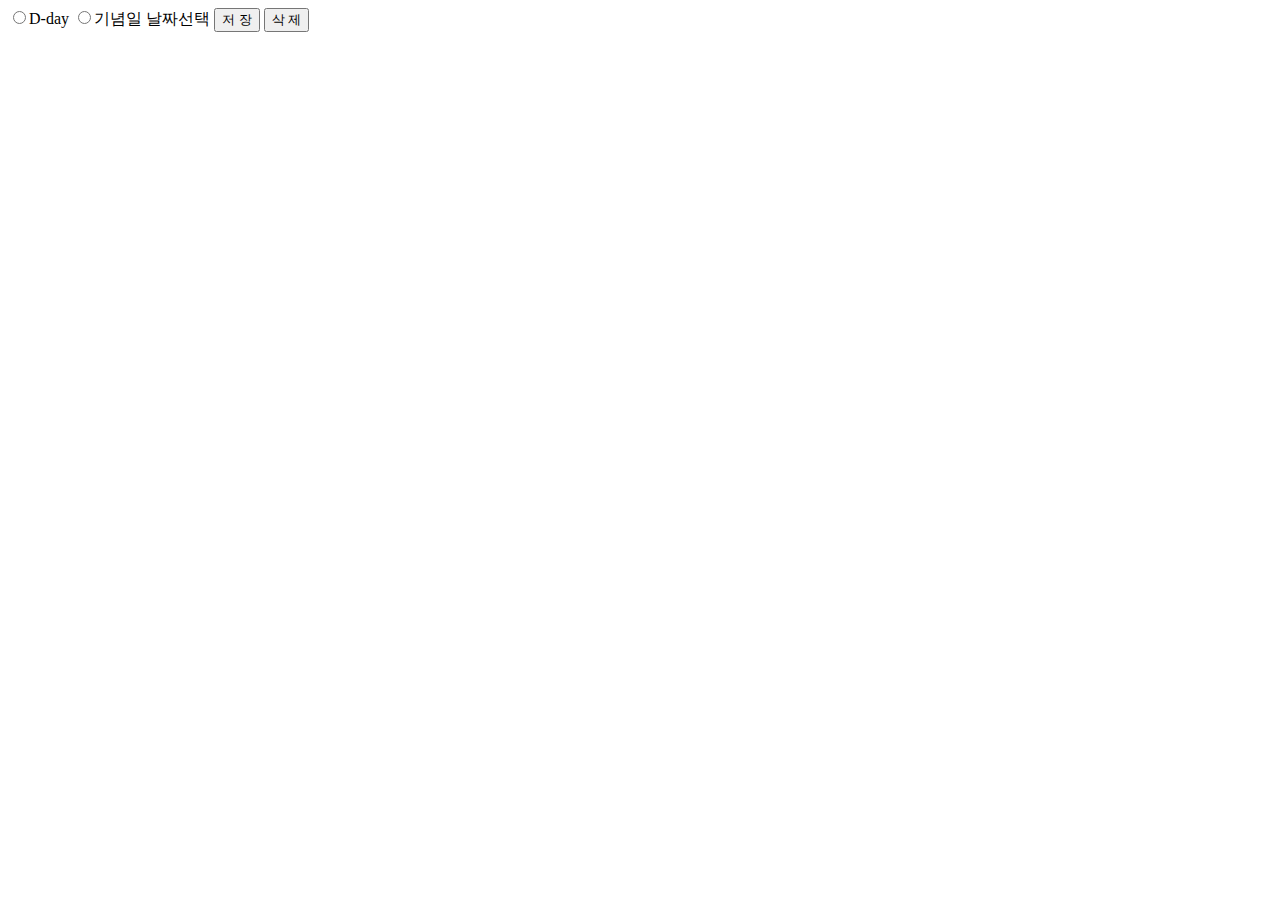
==== ImageDiary/src/main/resources/templates/Dday.html @ c1d3eef2 "0" ====
<!DOCTYPE html>
<html>
<head>
<meta charset="utf-8">
<title>디데이입력 화면</title>
</head>
<body>
	<input type="radio">D-day
	<input type="radio">기념일
	
	<label>날짜선택</label>
	
	
	<button type="submit">저   장</button>
	<button type="submit">삭   제</button>
</body>
</html>
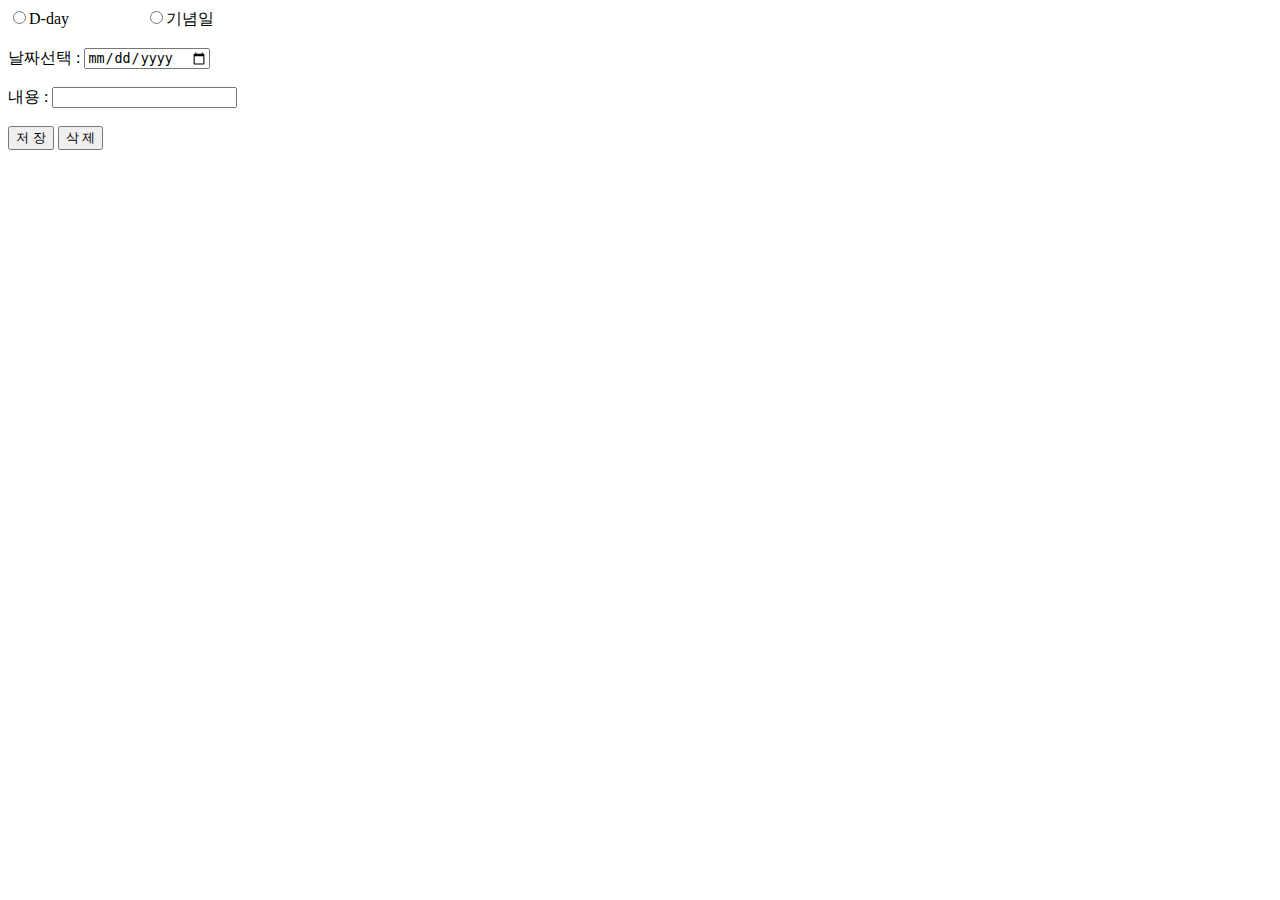
==== commit 87dc4aaf: "정규식 비밀번호일치 css" ====
--- a/ImageDiary/src/main/resources/templates/Dday.html
+++ b/ImageDiary/src/main/resources/templates/Dday.html
@@ -3,15 +3,35 @@
 <head>
 <meta charset="utf-8">
 <title>디데이입력 화면</title>
+<link rel="stylesheet" href="DdayStyles.css">
+
 </head>
 <body>
-	<input type="radio">D-day
-	<input type="radio">기념일
-	
-	<label>날짜선택</label>
-	
-	
-	<button type="submit">저   장</button>
-	<button type="submit">삭   제</button>
+	<div class="container">
+        <form class="Dday-form">
+		<div class="Dday-Anniv">
+			<input type="radio" class="selectType">D-day &nbsp;&nbsp;&nbsp;&nbsp;&nbsp;&nbsp;&nbsp;&nbsp;&nbsp;&nbsp;&nbsp;&nbsp;&nbsp;&nbsp;&nbsp;&nbsp;&nbsp;
+			<input type="radio" class="selectType">기념일
+		</div>
+		<br>
+		
+		<div class="selectDate">
+			<label>날짜선택 : </label>
+			<input type="date" class="DdaySelect">
+		</div>
+		<br>
+		
+		<div class="contentArea">
+		<label>내용 : </label>
+		<input type="text" class="DdayContent">
+		</div>
+		<br>
+		
+		<button type="submit" class="save-Btn" onclick="">저   장</button>
+		<button type="submit" class="delete-Btn" onclick="">삭   제</button>
+        </form>
+	</div>
+        
+
 </body>
 </html>